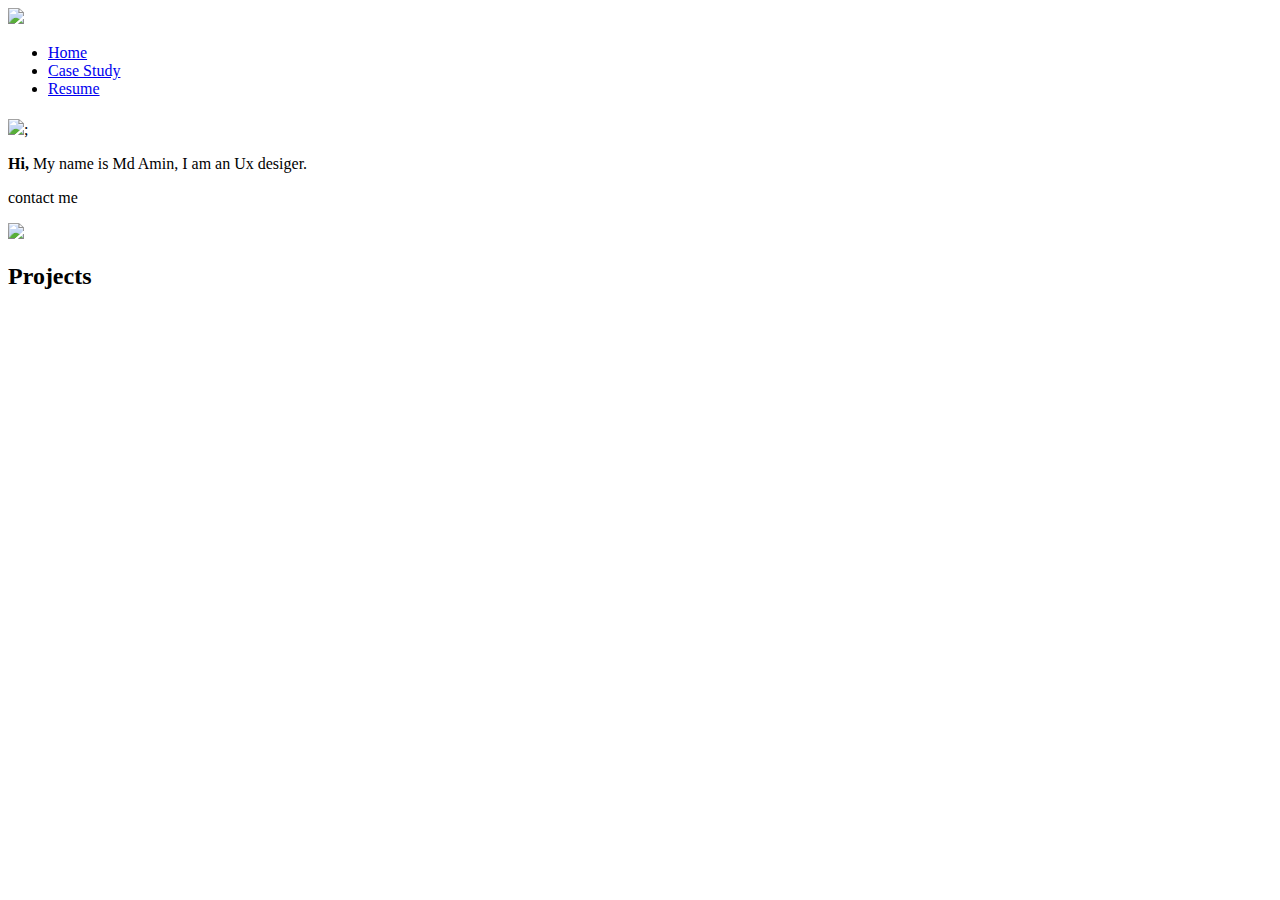
==== index.html @ 80c9c680 "Add files via upload" ====
﻿<!DOCTYPE html>

<html lang="en" xmlns="http://www.w3.org/1999/xhtml">
<head>
    <link rel="stylesheet" href="file:///C:/Users/(0_0)/source/repos/Port/StyleSheet1.css"/>
    <meta charset="utf-8" />
    <title>Md Amin Port</title>
    <nav class="menu">
        <img src="file:///C:/Users/(0_0)/Desktop/MD.png" />
        <ul>
            <li><a href="https://developer.mozilla.org/en-US/docs/Web/HTML/Element/nav">Home</a> </li>
            <li><a href="#">Case Study</a> </li>
            <li><a href="#">Resume</a> </li>
        </ul>
    </nav>
</head>
<body>
    <h1> </h1>


    <div class="container">
    <div class="intro">
        <div class="profile">
            <img src="#"   />;
        </div>
        <p>
            <b>Hi,</b> My name is Md Amin, I am an Ux desiger.
        </p>
        <p>
            contact me
        </p>
    </div>
    </div>

    <div class="card_container">
        <div class="cards">
            <div class="face1">
                <div class="content">
                    <img src="#" />
                    <h2>Projects</h2>
                </div>
            </div>


            <div class="face2">
                <div class="content">
                
                </div>
            </div>




        </div>
    </div>


</body>
</html>
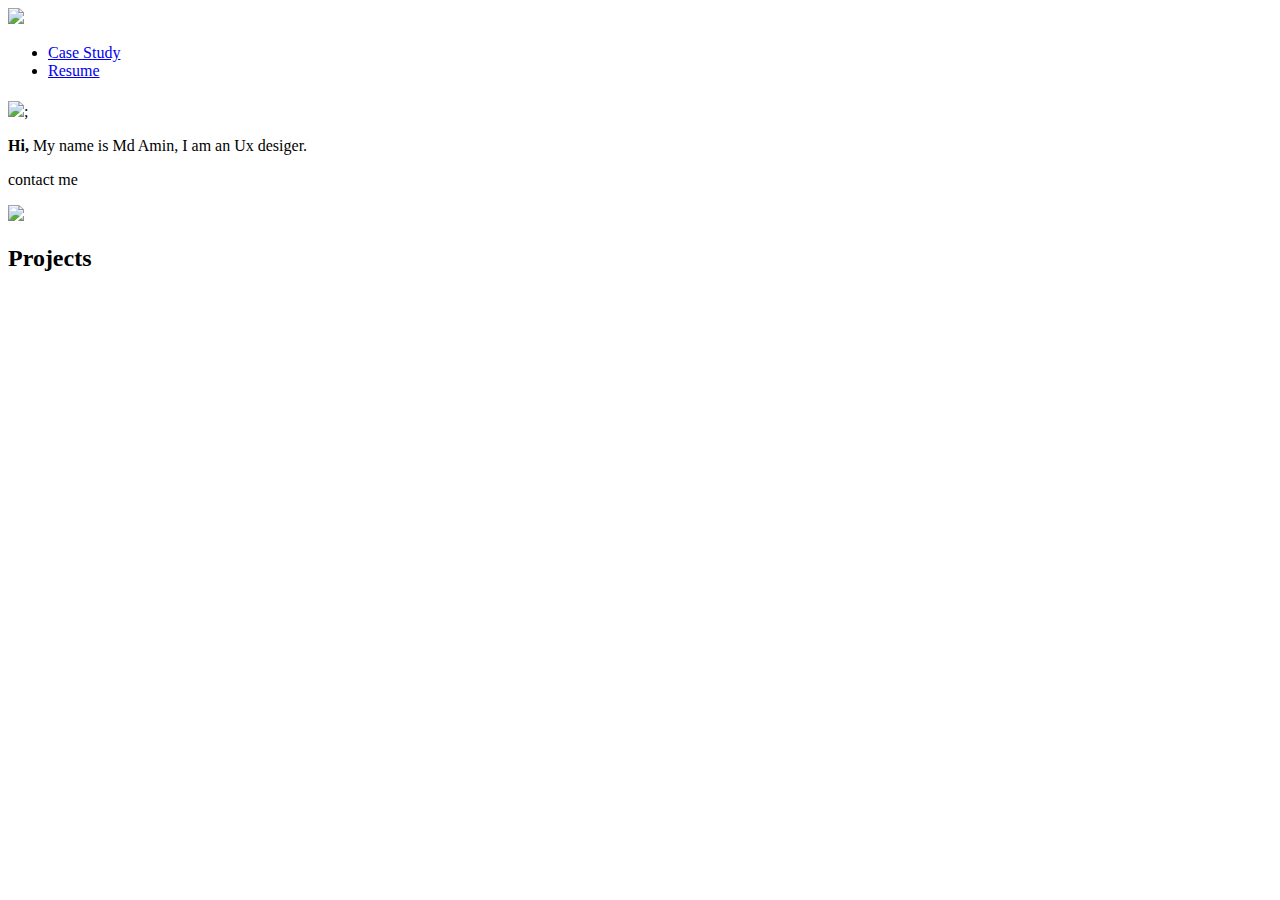
==== commit b9b6ba80: "Update index.html" ====
--- a/index.html
+++ b/index.html
@@ -2,13 +2,13 @@
 
 <html lang="en" xmlns="http://www.w3.org/1999/xhtml">
 <head>
-    <link rel="stylesheet" href="file:///C:/Users/(0_0)/source/repos/Port/StyleSheet1.css"/>
+    <link rel="stylesheet" href="https://github.com/MAmin056/Website/blob/main/StyleSheet1.css"/>
     <meta charset="utf-8" />
     <title>Md Amin Port</title>
     <nav class="menu">
-        <img src="file:///C:/Users/(0_0)/Desktop/MD.png" />
+        <img src="https://github.com/MAmin056/Website/blob/main/MD.png" />
         <ul>
-            <li><a href="https://developer.mozilla.org/en-US/docs/Web/HTML/Element/nav">Home</a> </li>
+            <li><a href="https://github.com/MAmin056/Website/blob/main/Casestudy.html> Home</a> </li>
             <li><a href="#">Case Study</a> </li>
             <li><a href="#">Resume</a> </li>
         </ul>
@@ -56,4 +56,4 @@
 
 
 </body>
-</html>+</html>
